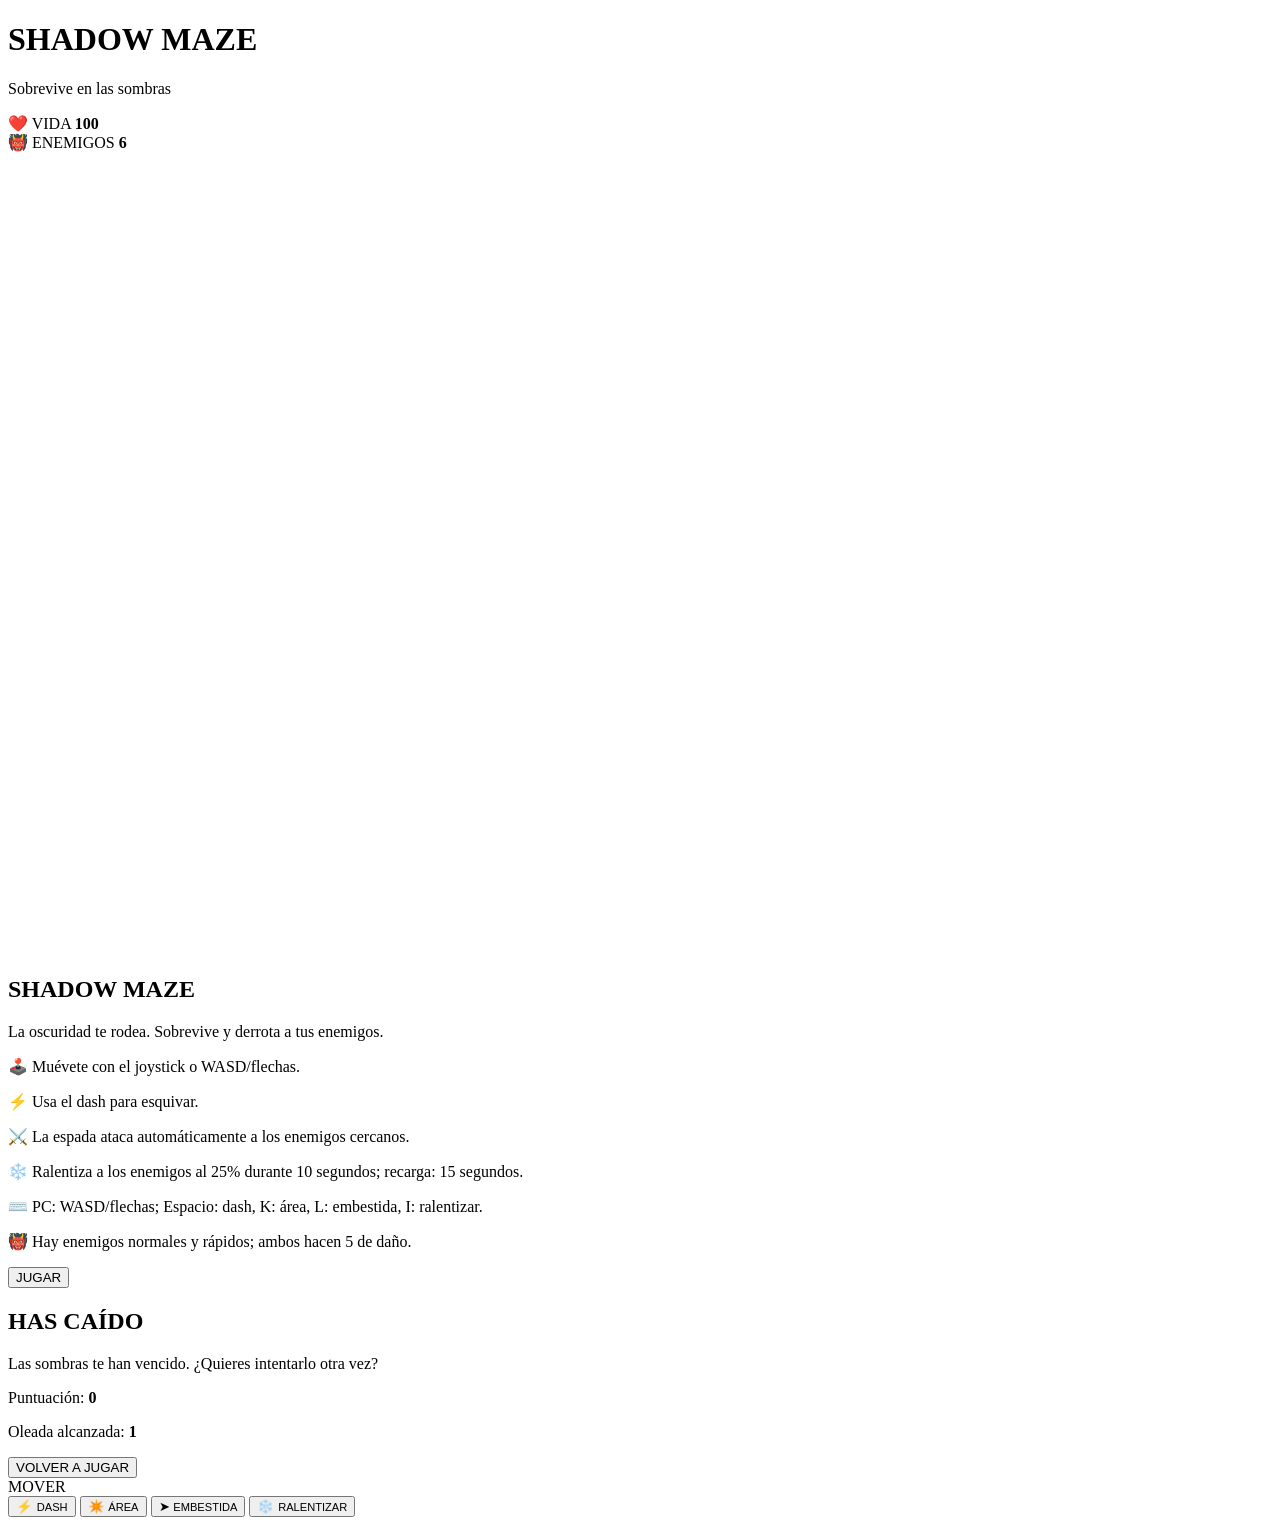
==== index.html @ 6a4df50d "Actualizar Página Elias y agregar Shadow Maze" ====
<!DOCTYPE html>
<html lang="es">
<head>
    <meta charset="UTF-8">

    <meta
        name="viewport"
        content="width=device-width, initial-scale=1.0, maximum-scale=1.0, user-scalable=no"
    >

    <meta name="theme-color" content="#10121b">

    <title>Shadow Maze</title>

    <link rel="stylesheet" href="css/base.css">
    <link rel="stylesheet" href="css/controls.css">
    <link rel="stylesheet" href="css/overlays.css">
</head>

<body>

    <main id="game">

        <!-- INFORMACIÓN SUPERIOR -->
        <header id="hud">

            <div class="hud-title">
                <h1>SHADOW MAZE</h1>
                <p>Sobrevive en las sombras</p>
            </div>

            <div class="hud-stats">

                <div class="stat">
                    <span>❤️ VIDA</span>
                    <strong id="hpText">100</strong>
                </div>

                <div class="stat">
                    <span>👹 ENEMIGOS</span>
                    <strong id="enemyText">6</strong>
                </div>

            </div>

        </header>

        <!-- ÁREA PRINCIPAL DEL JUEGO -->
        <section id="gameArea">

            <canvas
                id="gameCanvas"
                width="450"
                height="800"
            ></canvas>

            <!-- PANTALLA DE INICIO -->
            <div id="startOverlay" class="overlay">

                <div class="menu-box">

                    <h2>SHADOW MAZE</h2>

                    <p>
                        La oscuridad te rodea.
                        Sobrevive y derrota a tus enemigos.
                    </p>

                    <div class="instructions">
                        <p>🕹️ Muévete con el joystick o WASD/flechas.</p>
                        <p>⚡ Usa el dash para esquivar.</p>
                        <p>⚔️ La espada ataca automáticamente a los enemigos cercanos.</p>
                        <p>❄️ Ralentiza a los enemigos al 25% durante 10 segundos; recarga: 15 segundos.</p>
                        <p>⌨️ PC: WASD/flechas; Espacio: dash, K: área, L: embestida, I: ralentizar.</p>
                        <p>👹 Hay enemigos normales y rápidos; ambos hacen 5 de daño.</p>
                    </div>

                    <button id="startButton" type="button">
                        JUGAR
                    </button>

                </div>

            </div>

            <!-- PANTALLA DE DERROTA -->
            <div id="gameOverOverlay" class="overlay hidden">

                <div class="menu-box">

                    <h2>HAS CAÍDO</h2>

                    <p>
                        Las sombras te han vencido.
                        ¿Quieres intentarlo otra vez?
                    </p>

                    <p>Puntuación: <strong id="finalScore">0</strong></p>
                    <p>Oleada alcanzada: <strong id="finalWave">1</strong></p>

                    <button id="restartButton" type="button">
                        VOLVER A JUGAR
                    </button>

                </div>

            </div>

        </section>

        <!-- CONTROLES INFERIORES -->
        <footer id="controls">

            <!-- JOYSTICK IZQUIERDO -->
            <div id="movementArea">

                <div id="joystick">
                    <div id="joystickStick"></div>
                </div>

                <span class="control-label">MOVER</span>

            </div>

            <!-- BOTONES DE ATAQUE -->
            <div id="actionArea">

                <button
                    id="dashButton"
                    class="action-button dash"
                    type="button"
                >
                    <span>⚡</span>
                    <small>DASH</small>
                </button>

                <button
                    id="areaButton"
                    class="action-button area"
                    type="button"
                >
                    <span>✴️</span>
                    <small>ÁREA</small>
                </button>

                <button
                    id="lungeButton"
                    class="action-button lunge"
                    type="button"
                >
                    <span>➤</span>
                    <small>EMBESTIDA</small>
                </button>

                <button
                    id="slowButton"
                    class="action-button slow"
                    type="button"
                    aria-label="Ralentizar enemigos durante 10 segundos"
                >
                    <span>❄️</span>
                    <small>RALENTIZAR</small>
                </button>

            </div>

        </footer>

    </main>

    <!-- Cada módulo se carga en orden para permitir también abrir el juego con file:// -->
    <script src="js/texture-loader.js"></script>
    <script src="js/placeholder-map.js"></script>
    <script src="js/map-system.js"></script>
    <script src="js/player.js"></script>
    <script src="js/behaviors.js"></script>
    <script src="js/enemy.js"></script>
    <script src="js/particles.js"></script>
    <script src="js/attacks.js"></script>
    <script src="js/renderer.js"></script>
    <script src="js/controls.js"></script>
    <script src="js/game.js"></script>

</body>
</html>
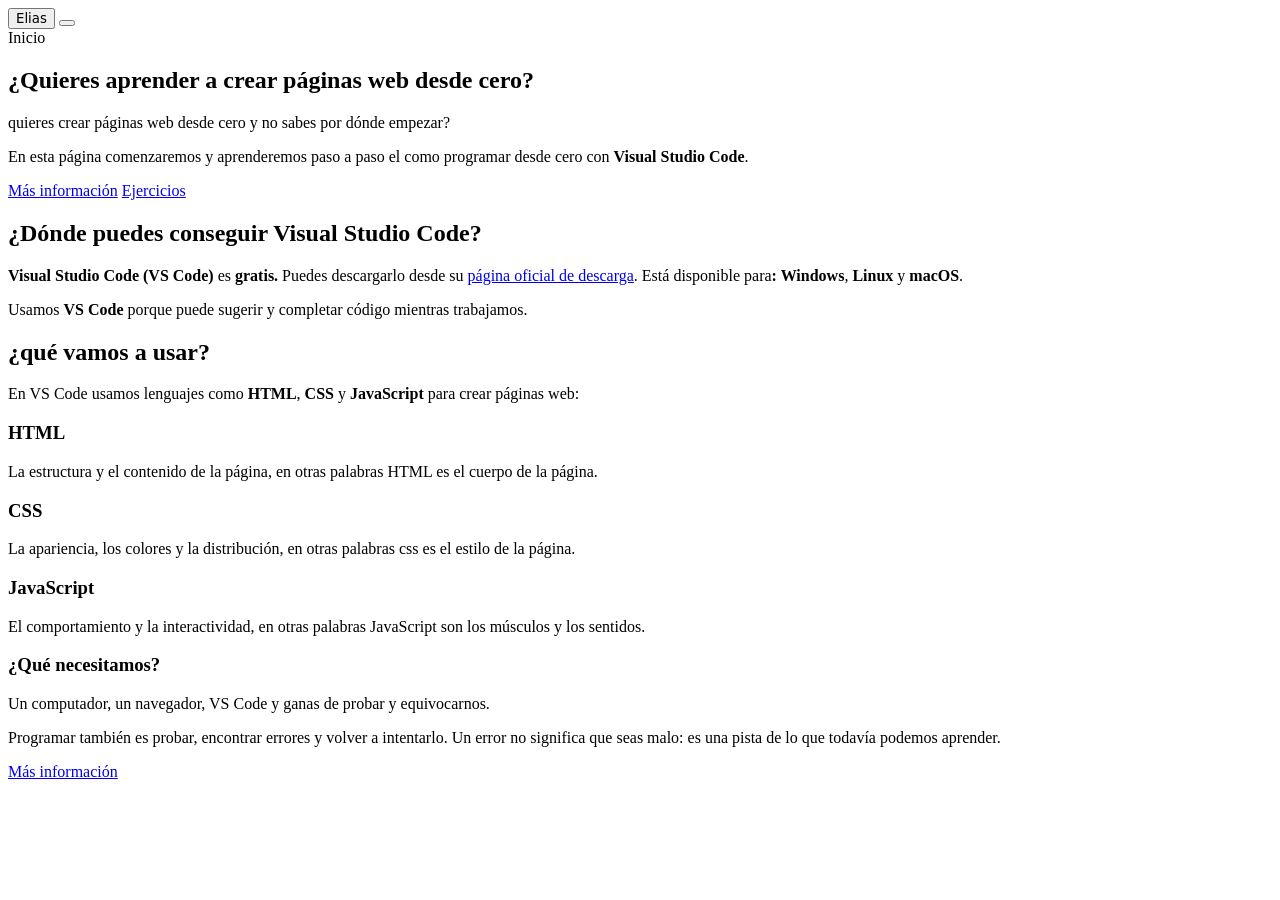
==== commit 36b88310: "Restaurar página de inicio del sitio" ====
--- a/index.html
+++ b/index.html
@@ -1,185 +1,13 @@
-<!DOCTYPE html>
-<html lang="es">
-<head>
-    <meta charset="UTF-8">
-
-    <meta
-        name="viewport"
-        content="width=device-width, initial-scale=1.0, maximum-scale=1.0, user-scalable=no"
-    >
-
-    <meta name="theme-color" content="#10121b">
-
-    <title>Shadow Maze</title>
-
-    <link rel="stylesheet" href="css/base.css">
-    <link rel="stylesheet" href="css/controls.css">
-    <link rel="stylesheet" href="css/overlays.css">
-</head>
-
-<body>
-
-    <main id="game">
-
-        <!-- INFORMACIÓN SUPERIOR -->
-        <header id="hud">
-
-            <div class="hud-title">
-                <h1>SHADOW MAZE</h1>
-                <p>Sobrevive en las sombras</p>
-            </div>
-
-            <div class="hud-stats">
-
-                <div class="stat">
-                    <span>❤️ VIDA</span>
-                    <strong id="hpText">100</strong>
-                </div>
-
-                <div class="stat">
-                    <span>👹 ENEMIGOS</span>
-                    <strong id="enemyText">6</strong>
-                </div>
-
-            </div>
-
-        </header>
-
-        <!-- ÁREA PRINCIPAL DEL JUEGO -->
-        <section id="gameArea">
-
-            <canvas
-                id="gameCanvas"
-                width="450"
-                height="800"
-            ></canvas>
-
-            <!-- PANTALLA DE INICIO -->
-            <div id="startOverlay" class="overlay">
-
-                <div class="menu-box">
-
-                    <h2>SHADOW MAZE</h2>
-
-                    <p>
-                        La oscuridad te rodea.
-                        Sobrevive y derrota a tus enemigos.
-                    </p>
-
-                    <div class="instructions">
-                        <p>🕹️ Muévete con el joystick o WASD/flechas.</p>
-                        <p>⚡ Usa el dash para esquivar.</p>
-                        <p>⚔️ La espada ataca automáticamente a los enemigos cercanos.</p>
-                        <p>❄️ Ralentiza a los enemigos al 25% durante 10 segundos; recarga: 15 segundos.</p>
-                        <p>⌨️ PC: WASD/flechas; Espacio: dash, K: área, L: embestida, I: ralentizar.</p>
-                        <p>👹 Hay enemigos normales y rápidos; ambos hacen 5 de daño.</p>
-                    </div>
-
-                    <button id="startButton" type="button">
-                        JUGAR
-                    </button>
-
-                </div>
-
-            </div>
-
-            <!-- PANTALLA DE DERROTA -->
-            <div id="gameOverOverlay" class="overlay hidden">
-
-                <div class="menu-box">
-
-                    <h2>HAS CAÍDO</h2>
-
-                    <p>
-                        Las sombras te han vencido.
-                        ¿Quieres intentarlo otra vez?
-                    </p>
-
-                    <p>Puntuación: <strong id="finalScore">0</strong></p>
-                    <p>Oleada alcanzada: <strong id="finalWave">1</strong></p>
-
-                    <button id="restartButton" type="button">
-                        VOLVER A JUGAR
-                    </button>
-
-                </div>
-
-            </div>
-
-        </section>
-
-        <!-- CONTROLES INFERIORES -->
-        <footer id="controls">
-
-            <!-- JOYSTICK IZQUIERDO -->
-            <div id="movementArea">
-
-                <div id="joystick">
-                    <div id="joystickStick"></div>
-                </div>
-
-                <span class="control-label">MOVER</span>
-
-            </div>
-
-            <!-- BOTONES DE ATAQUE -->
-            <div id="actionArea">
-
-                <button
-                    id="dashButton"
-                    class="action-button dash"
-                    type="button"
-                >
-                    <span>⚡</span>
-                    <small>DASH</small>
-                </button>
-
-                <button
-                    id="areaButton"
-                    class="action-button area"
-                    type="button"
-                >
-                    <span>✴️</span>
-                    <small>ÁREA</small>
-                </button>
-
-                <button
-                    id="lungeButton"
-                    class="action-button lunge"
-                    type="button"
-                >
-                    <span>➤</span>
-                    <small>EMBESTIDA</small>
-                </button>
-
-                <button
-                    id="slowButton"
-                    class="action-button slow"
-                    type="button"
-                    aria-label="Ralentizar enemigos durante 10 segundos"
-                >
-                    <span>❄️</span>
-                    <small>RALENTIZAR</small>
-                </button>
-
-            </div>
-
-        </footer>
-
-    </main>
-
-    <!-- Cada módulo se carga en orden para permitir también abrir el juego con file:// -->
-    <script src="js/texture-loader.js"></script>
-    <script src="js/placeholder-map.js"></script>
-    <script src="js/map-system.js"></script>
-    <script src="js/player.js"></script>
-    <script src="js/behaviors.js"></script>
-    <script src="js/enemy.js"></script>
-    <script src="js/particles.js"></script>
-    <script src="js/attacks.js"></script>
-    <script src="js/renderer.js"></script>
-    <script src="js/controls.js"></script>
-    <script src="js/game.js"></script>
-
-</body>
-</html>+<!DOCTYPE html>
+<html lang="es">
+  <head>
+    <meta charset="UTF-8" />
+    <meta http-equiv="refresh" content="0; url=html/pro.html" />
+    <meta name="viewport" content="width=device-width, initial-scale=1.0" />
+    <link rel="icon" type="image/png" href="imagenes/martillo-logo.png" />
+    <title>Portafolio de Elias</title>
+  </head>
+  <body>
+    <p>Abriendo el <a href="html/pro.html">portafolio de Elias</a>...</p>
+  </body>
+</html>
